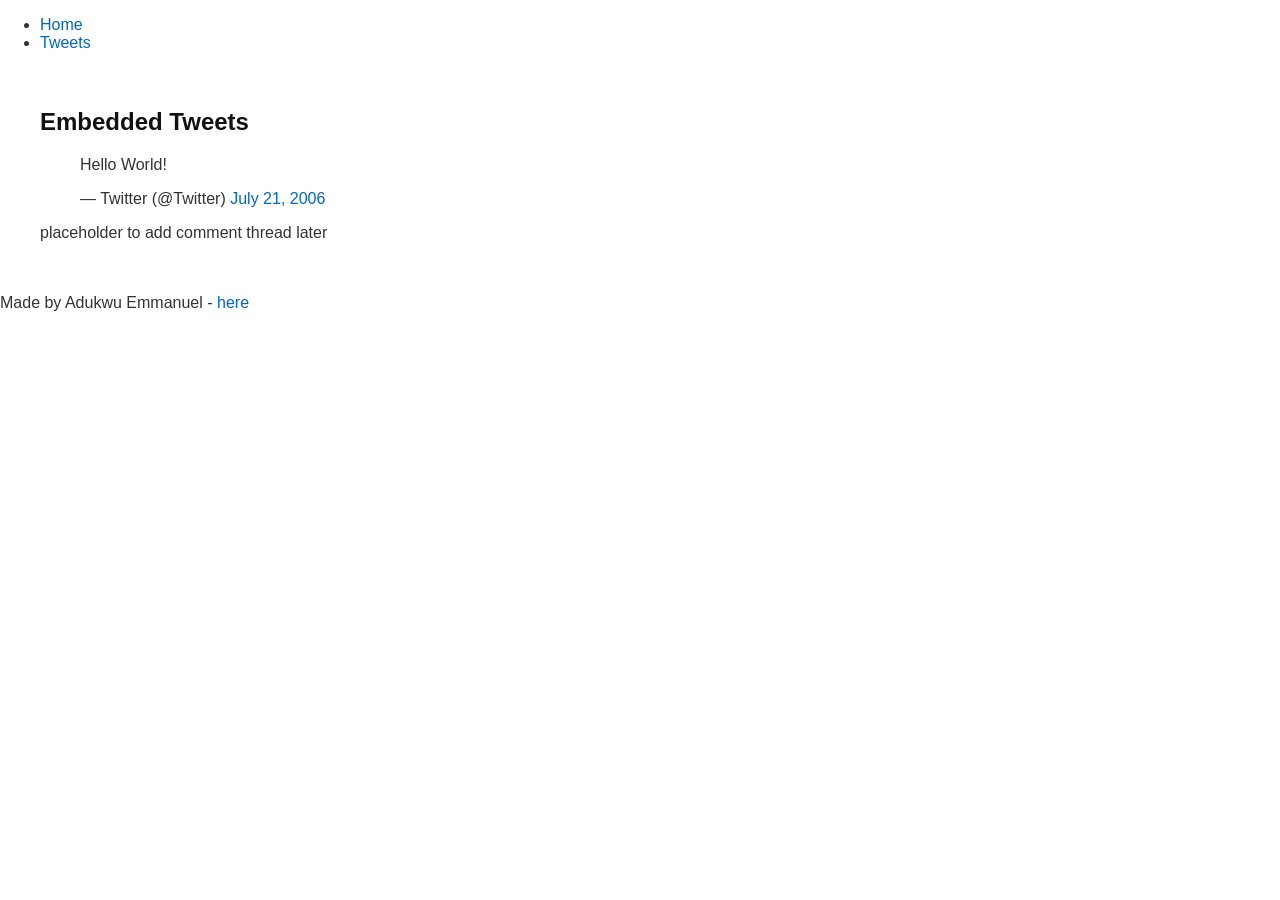
==== css_basic/tweets.html @ 82380f79 "Complete task 0: add css_basic directory and base stylesheets" ====
<!DOCTYPE html>
<html lang="en">
  <head>
    <meta charset="UTF-8">
    <title>Tweets - ALU Web Development</title>
  <link href="base.css" rel="stylesheet">
<link href="styles.css" rel="stylesheet">
</head>
  <body>
    <header>
      <ul>
        <li><a href="index.html">Home</a></li>
        <li><a href="tweets.html">Tweets</a></li>
      </ul>
    </header>

    <main>
      <article>
        <h1>Embedded Tweets</h1>
        <blockquote class="twitter-tweet">
          <p lang="en" dir="ltr">Hello World!</p>&mdash; Twitter (@Twitter)
          <a href="https://twitter.com/Twitter/status/20">July 21, 2006</a>
        </blockquote>
        <script async src="https://platform.twitter.com/widgets.js" charset="utf-8"></script>
      </article>

      <aside>
        <p>placeholder to add comment thread later</p>
      </aside>
    </main>

    <footer>
      <p>Made by Adukwu Emmanuel - <a href="https://github.com/adukwu137" target="_blank">here</a></p>
    </footer>
  </body>
</html>
---- css_basic/base.css ----
body {
    margin: 0;
    padding: 0;
    font-family: Arial, sans-serif;
    color: #333333;
    background-color: #ffffff;
}

main {
    max-width: 1200px;
    margin: 0 auto;
    padding: 20px;
}

h1, h2, h3, h4, h5, h6 {
    color: #111111;
}

a {
    color: #0066cc;
    text-decoration: none;
}

a:hover {
    text-decoration: underline;
}
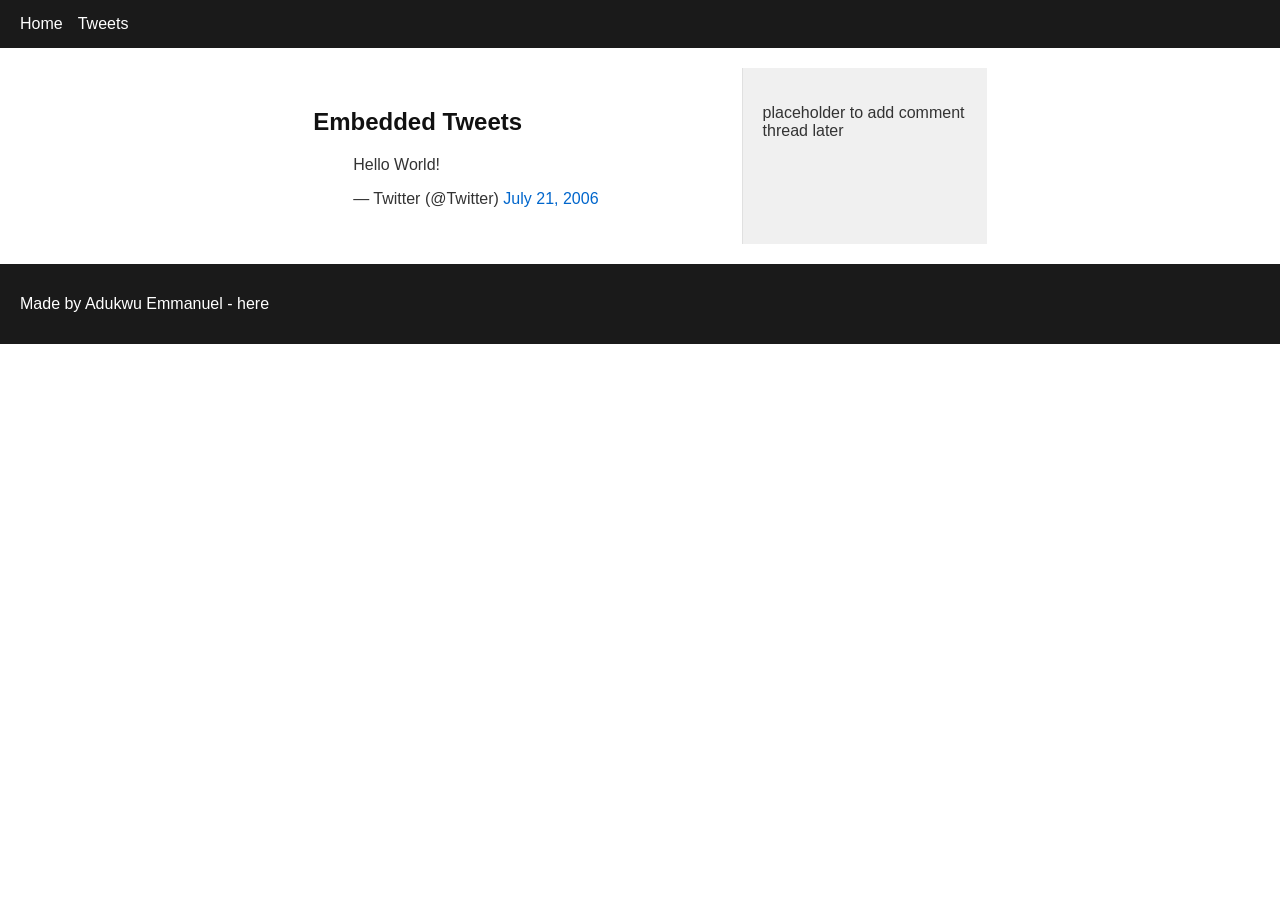
==== commit 1385cf70: "Complete tasks 1, 2, and 3 for css_basic" ====
--- a/css_basic/tweets.html
+++ b/css_basic/tweets.html
@@ -6,7 +6,7 @@
   <link href="base.css" rel="stylesheet">
 <link href="styles.css" rel="stylesheet">
 </head>
-  <body>
+  <body class="works_on_smartphone">
     <header>
       <ul>
         <li><a href="index.html">Home</a></li>
--- a/css_basic/styles.css
+++ b/css_basic/styles.css
@@ -0,0 +1,59 @@
+body {
+    display: flex;
+    flex-direction: column;
+}
+
+main {
+    display: flex;
+    flex-direction: row;
+    flex: auto;
+}
+
+article {
+    flex: 2;
+    overflow-y: auto;
+}
+
+aside {
+    flex: 1;
+    overflow-y: auto;
+}
+
+.logo {
+    font-size: 2rem;
+    font-weight: bold;
+    margin-right: 15px;
+    list-style: none;
+}
+
+header ul {
+    display: flex;
+    align-items: center;
+    list-style: none;
+    padding: 0;
+    margin: 0;
+}
+
+header ul li {
+    margin-right: 15px;
+}
+
+header, footer {
+    background-color: #1a1a1a;
+    color: #ffffff;
+    padding: 15px 20px;
+}
+
+header a, footer a {
+    color: #ffffff;
+}
+
+article {
+    padding: 20px;
+}
+
+aside {
+    padding: 20px;
+    background-color: #f0f0f0;
+    border-left: 1px solid #e0e0e0;
+}
